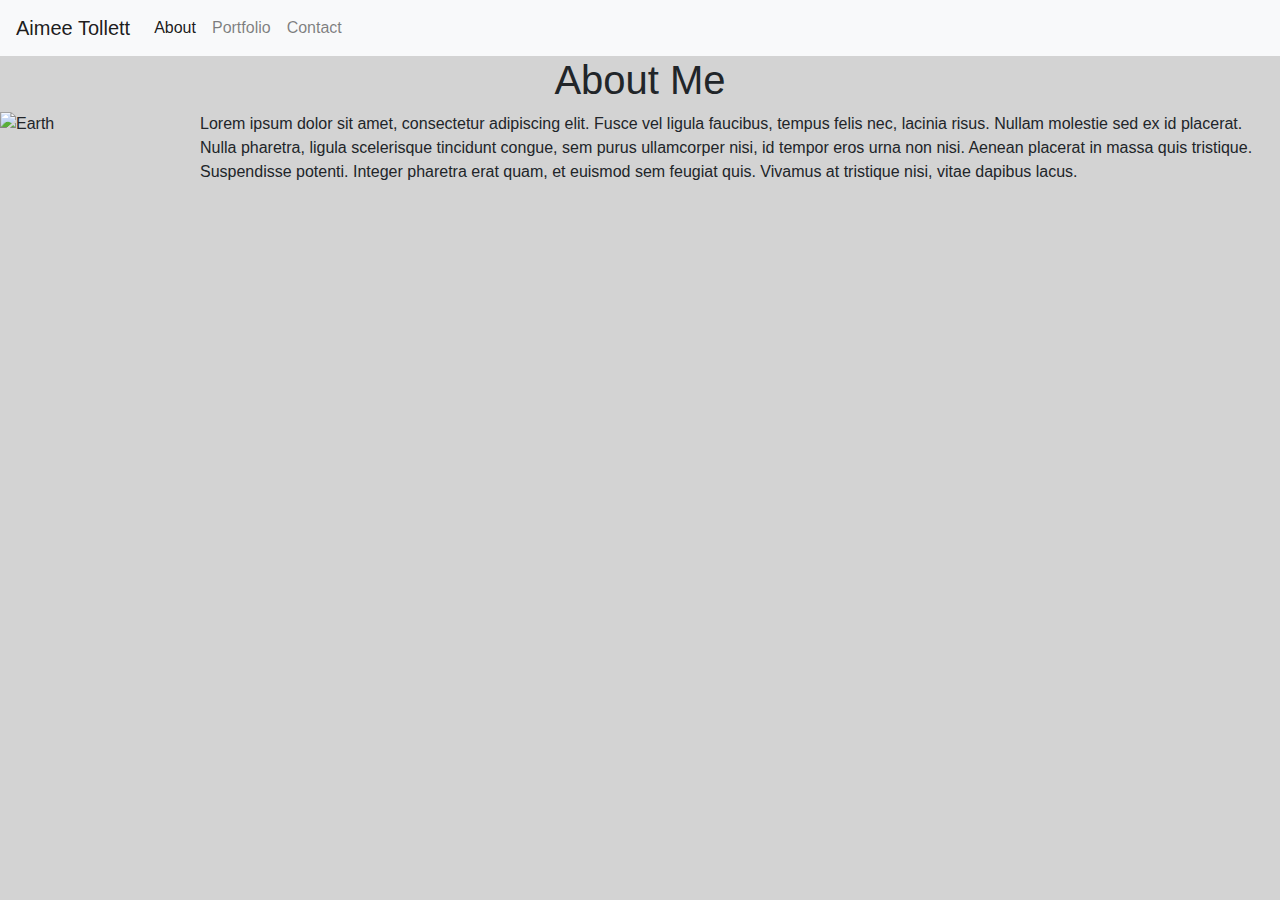
==== index.html @ 26dbdad2 "added style css, added several pictures" ====
<!DOCTYPE html>
<html lang="en-us">

<head>
  <meta charset="UTF-8">
  <title>My Bio</title>
  <link rel="stylesheet" href="https://maxcdn.bootstrapcdn.com/bootstrap/4.0.0/css/bootstrap.min.css" integrity="sha384-Gn5384xqQ1aoWXA+058RXPxPg6fy4IWvTNh0E263XmFcJlSAwiGgFAW/dAiS6JXm" crossorigin="anonymous">
  <link rel="stylesheet" type="text/css" href="style.css">

</head>

<body>

    <nav class="navbar navbar-expand-lg navbar-light bg-light">
        <a class="navbar-brand" href="#">Aimee Tollett</a>
        <button class="navbar-toggler" type="button" data-toggle="collapse" data-target="#navbarNavAltMarkup" aria-controls="navbarNavAltMarkup" aria-expanded="false" aria-label="Toggle navigation">
          <span class="navbar-toggler-icon"></span>
        </button>
        <div class="collapse navbar-collapse" id="navbarNavAltMarkup">
          <div class="navbar-nav">
            <a class="nav-item nav-link active" href="index.html">About <span class="sr-only">(current)</span></a>
            <a class="nav-item nav-link" href="portfolio.html">Portfolio</a>
            <a class="nav-item nav-link" href="contact.html">Contact</a>
          </div>
        </div>
      </nav>

      <h1>About Me</h1>


      <img class="float-sm-left" src="Assets/Earth.jpg" width="200" height="200" alt="Earth">

      <p>  
        Lorem ipsum dolor sit amet, consectetur adipiscing elit. Fusce vel ligula faucibus, tempus felis nec, lacinia risus. Nullam molestie sed ex id placerat. Nulla pharetra, ligula scelerisque tincidunt congue, sem purus ullamcorper nisi, id tempor eros urna non nisi. Aenean placerat in massa quis tristique. Suspendisse potenti. Integer pharetra erat quam, et euismod sem feugiat quis. Vivamus at tristique nisi, vitae dapibus lacus.
      </p>

     


        <div class="container">

            <div class="row">
    
                <div class="col-md-3"></div>

                <div class="col-md-6">


                </div>
                
                <div class="col-md-3"></div>

      
            <!-- <div class="card" style="width: 18rem;">
                <img class="card-img-top" src="star.jpg" alt="Card image cap">
                <div class="card-body">
                  <p class="card-text">Some quick example text to build on the card title and make up the bulk of the card's content.</p>
                </div>
              </div> -->

            </div>
        </div>
  

  

</body>

<script src="https://code.jquery.com/jquery-3.2.1.slim.min.js" integrity="sha384-KJ3o2DKtIkvYIK3UENzmM7KCkRr/rE9/Qpg6aAZGJwFDMVNA/GpGFF93hXpG5KkN" crossorigin="anonymous"></script>
<script src="https://cdnjs.cloudflare.com/ajax/libs/popper.js/1.12.9/umd/popper.min.js" integrity="sha384-ApNbgh9B+Y1QKtv3Rn7W3mgPxhU9K/ScQsAP7hUibX39j7fakFPskvXusvfa0b4Q" crossorigin="anonymous"></script>
<script src="https://maxcdn.bootstrapcdn.com/bootstrap/4.0.0/js/bootstrap.min.js" integrity="sha384-JZR6Spejh4U02d8jOt6vLEHfe/JQGiRRSQQxSfFWpi1MquVdAyjUar5+76PVCmYl" crossorigin="anonymous"></script>

</html>
---- style.css ----
body {
    background-color: lightgray;
}

h1 {
    text-align: center;
}
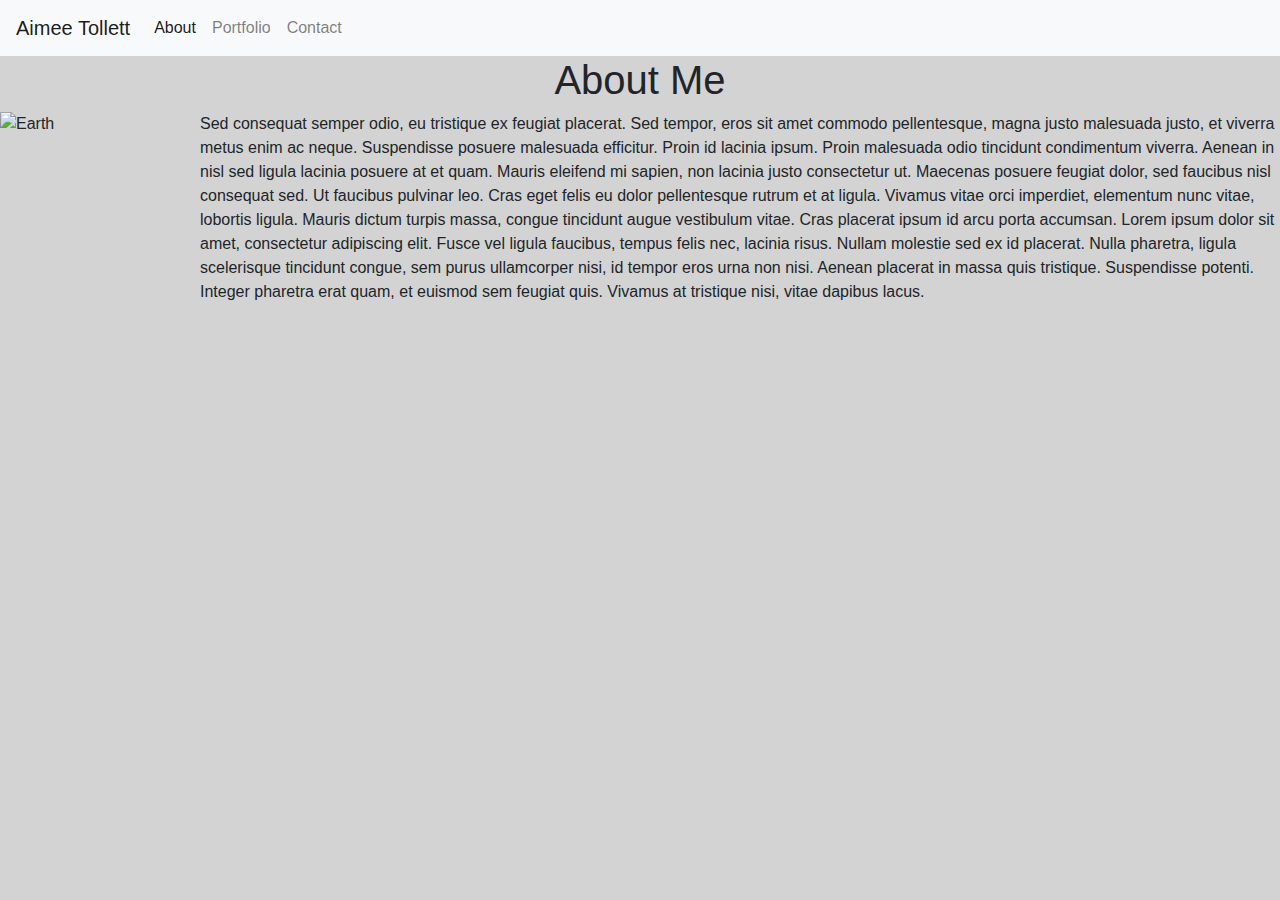
==== commit 35aa6b7c: "updates" ====
--- a/index.html
+++ b/index.html
@@ -6,11 +6,12 @@
   <title>My Bio</title>
   <link rel="stylesheet" href="https://maxcdn.bootstrapcdn.com/bootstrap/4.0.0/css/bootstrap.min.css" integrity="sha384-Gn5384xqQ1aoWXA+058RXPxPg6fy4IWvTNh0E263XmFcJlSAwiGgFAW/dAiS6JXm" crossorigin="anonymous">
   <link rel="stylesheet" type="text/css" href="style.css">
-
+  <meta name="viewport" content="width=device-width, initial-scale=1">
 </head>
 
 <body>
 
+  <!-- implements navbar with About, Portfolio and Contact -->
     <nav class="navbar navbar-expand-lg navbar-light bg-light">
         <a class="navbar-brand" href="#">Aimee Tollett</a>
         <button class="navbar-toggler" type="button" data-toggle="collapse" data-target="#navbarNavAltMarkup" aria-controls="navbarNavAltMarkup" aria-expanded="false" aria-label="Toggle navigation">
@@ -27,17 +28,17 @@
 
       <h1>About Me</h1>
 
-
+      <!-- floats an image to the left to allow text to wrap around the picture -->
       <img class="float-sm-left" src="Assets/Earth.jpg" width="200" height="200" alt="Earth">
 
       <p>  
-        Lorem ipsum dolor sit amet, consectetur adipiscing elit. Fusce vel ligula faucibus, tempus felis nec, lacinia risus. Nullam molestie sed ex id placerat. Nulla pharetra, ligula scelerisque tincidunt congue, sem purus ullamcorper nisi, id tempor eros urna non nisi. Aenean placerat in massa quis tristique. Suspendisse potenti. Integer pharetra erat quam, et euismod sem feugiat quis. Vivamus at tristique nisi, vitae dapibus lacus.
+        Sed consequat semper odio, eu tristique ex feugiat placerat. Sed tempor, eros sit amet commodo pellentesque, magna justo malesuada justo, et viverra metus enim ac neque. Suspendisse posuere malesuada efficitur. Proin id lacinia ipsum. Proin malesuada odio tincidunt condimentum viverra. Aenean in nisl sed ligula lacinia posuere at et quam. Mauris eleifend mi sapien, non lacinia justo consectetur ut. Maecenas posuere feugiat dolor, sed faucibus nisl consequat sed. Ut faucibus pulvinar leo. Cras eget felis eu dolor pellentesque rutrum et at ligula. Vivamus vitae orci imperdiet, elementum nunc vitae, lobortis ligula. Mauris dictum turpis massa, congue tincidunt augue vestibulum vitae. Cras placerat ipsum id arcu porta accumsan. Lorem ipsum dolor sit amet, consectetur adipiscing elit. Fusce vel ligula faucibus, tempus felis nec, lacinia risus. Nullam molestie sed ex id placerat. Nulla pharetra, ligula scelerisque tincidunt congue, sem purus ullamcorper nisi, id tempor eros urna non nisi. Aenean placerat in massa quis tristique. Suspendisse potenti. Integer pharetra erat quam, et euismod sem feugiat quis. Vivamus at tristique nisi, vitae dapibus lacus.
       </p>
 
      
 
 
-        <div class="container">
+        <!-- <div class="container">
 
             <div class="row">
     
@@ -48,7 +49,7 @@
 
                 </div>
                 
-                <div class="col-md-3"></div>
+                <div class="col-md-3"></div> -->
 
       
             <!-- <div class="card" style="width: 18rem;">
@@ -58,8 +59,8 @@
                 </div>
               </div> -->
 
-            </div>
-        </div>
+            <!-- </div>
+        </div> -->
   
 
   
--- a/style.css
+++ b/style.css
@@ -4,4 +4,46 @@
 
 h1 {
     text-align: center;
-}+}
+
+.margins {
+    margin-bottom: 40px;
+    margin-left: 20px;
+    margin-right: 20px;
+
+    padding-left: 20px;
+    padding-right: 20px;
+}
+
+.center {
+    text-align: center;
+}
+
+
+ @media (max-width: 988px) {
+    .img-responsive {
+
+        width: 300px;
+        /* margin-left: 20px;
+        margin-right: 20px;
+
+        padding-left: 20px;
+        padding-right: 20px; */
+    }
+}
+
+/*
+@media (max-width: 376px) {
+    .img-responsive{
+        width: 220px;
+        height:50px;
+        padding-left: 20px;
+    }
+}
+@media (max-width: 286px) {
+    .img-responsive{
+        width: 180px;
+        height:50px;
+        padding-left: 5px;
+     }
+} */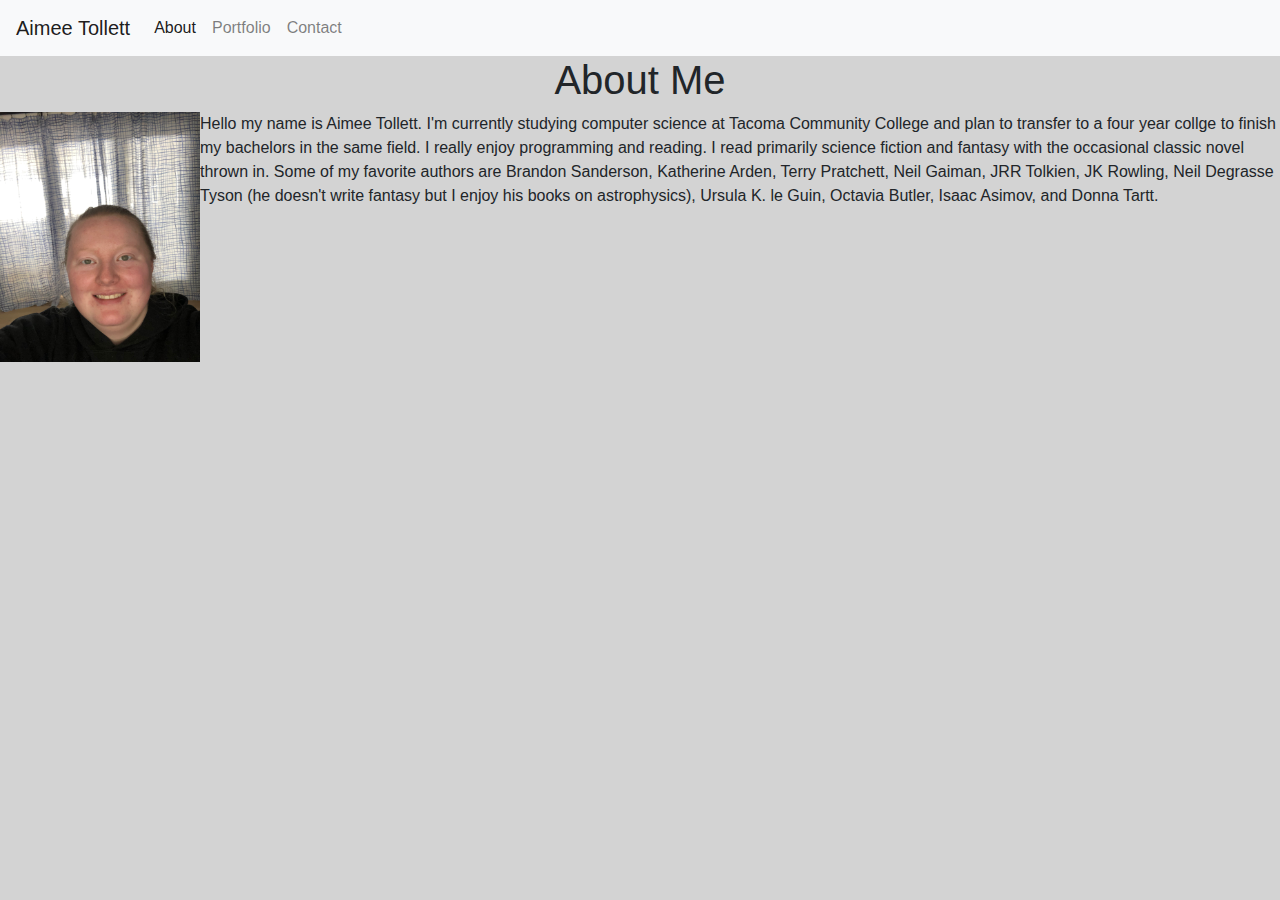
==== commit 739ee049: "updates" ====
--- a/index.html
+++ b/index.html
@@ -29,40 +29,20 @@
       <h1>About Me</h1>
 
       <!-- floats an image to the left to allow text to wrap around the picture -->
-      <img class="float-sm-left" src="Assets/Earth.jpg" width="200" height="200" alt="Earth">
+      <img class="float-sm-left" src="Assets/me.jpg" width="200" height="250" alt="Earth">
 
       <p>  
-        Sed consequat semper odio, eu tristique ex feugiat placerat. Sed tempor, eros sit amet commodo pellentesque, magna justo malesuada justo, et viverra metus enim ac neque. Suspendisse posuere malesuada efficitur. Proin id lacinia ipsum. Proin malesuada odio tincidunt condimentum viverra. Aenean in nisl sed ligula lacinia posuere at et quam. Mauris eleifend mi sapien, non lacinia justo consectetur ut. Maecenas posuere feugiat dolor, sed faucibus nisl consequat sed. Ut faucibus pulvinar leo. Cras eget felis eu dolor pellentesque rutrum et at ligula. Vivamus vitae orci imperdiet, elementum nunc vitae, lobortis ligula. Mauris dictum turpis massa, congue tincidunt augue vestibulum vitae. Cras placerat ipsum id arcu porta accumsan. Lorem ipsum dolor sit amet, consectetur adipiscing elit. Fusce vel ligula faucibus, tempus felis nec, lacinia risus. Nullam molestie sed ex id placerat. Nulla pharetra, ligula scelerisque tincidunt congue, sem purus ullamcorper nisi, id tempor eros urna non nisi. Aenean placerat in massa quis tristique. Suspendisse potenti. Integer pharetra erat quam, et euismod sem feugiat quis. Vivamus at tristique nisi, vitae dapibus lacus.
+        Hello my name is Aimee Tollett. I'm currently studying computer science at Tacoma Community College and plan to transfer to a four year collge to finish my bachelors in the same field. I really enjoy programming and reading. I read primarily science fiction and fantasy with the occasional classic novel thrown in. Some of my favorite authors are Brandon Sanderson, Katherine Arden, Terry Pratchett, Neil Gaiman, JRR Tolkien, JK Rowling, Neil Degrasse Tyson (he doesn't write fantasy but I enjoy his books on astrophysics), Ursula K. le Guin, Octavia Butler, Isaac Asimov, and Donna Tartt.  
       </p>
 
      
 
 
-        <!-- <div class="container">
-
-            <div class="row">
-    
-                <div class="col-md-3"></div>
-
-                <div class="col-md-6">
+        
+<footer>
 
 
-                </div>
-                
-                <div class="col-md-3"></div> -->
-
-      
-            <!-- <div class="card" style="width: 18rem;">
-                <img class="card-img-top" src="star.jpg" alt="Card image cap">
-                <div class="card-body">
-                  <p class="card-text">Some quick example text to build on the card title and make up the bulk of the card's content.</p>
-                </div>
-              </div> -->
-
-            <!-- </div>
-        </div> -->
-  
-
+</footer>
   
 
 </body>
--- a/style.css
+++ b/style.css
@@ -2,48 +2,14 @@
     background-color: lightgray;
 }
 
-h1 {
+h1, h2 {
     text-align: center;
 }
 
 .margins {
     margin-bottom: 40px;
-    margin-left: 20px;
-    margin-right: 20px;
-
-    padding-left: 20px;
-    padding-right: 20px;
 }
 
 .center {
     text-align: center;
 }
-
-
- @media (max-width: 988px) {
-    .img-responsive {
-
-        width: 300px;
-        /* margin-left: 20px;
-        margin-right: 20px;
-
-        padding-left: 20px;
-        padding-right: 20px; */
-    }
-}
-
-/*
-@media (max-width: 376px) {
-    .img-responsive{
-        width: 220px;
-        height:50px;
-        padding-left: 20px;
-    }
-}
-@media (max-width: 286px) {
-    .img-responsive{
-        width: 180px;
-        height:50px;
-        padding-left: 5px;
-     }
-} */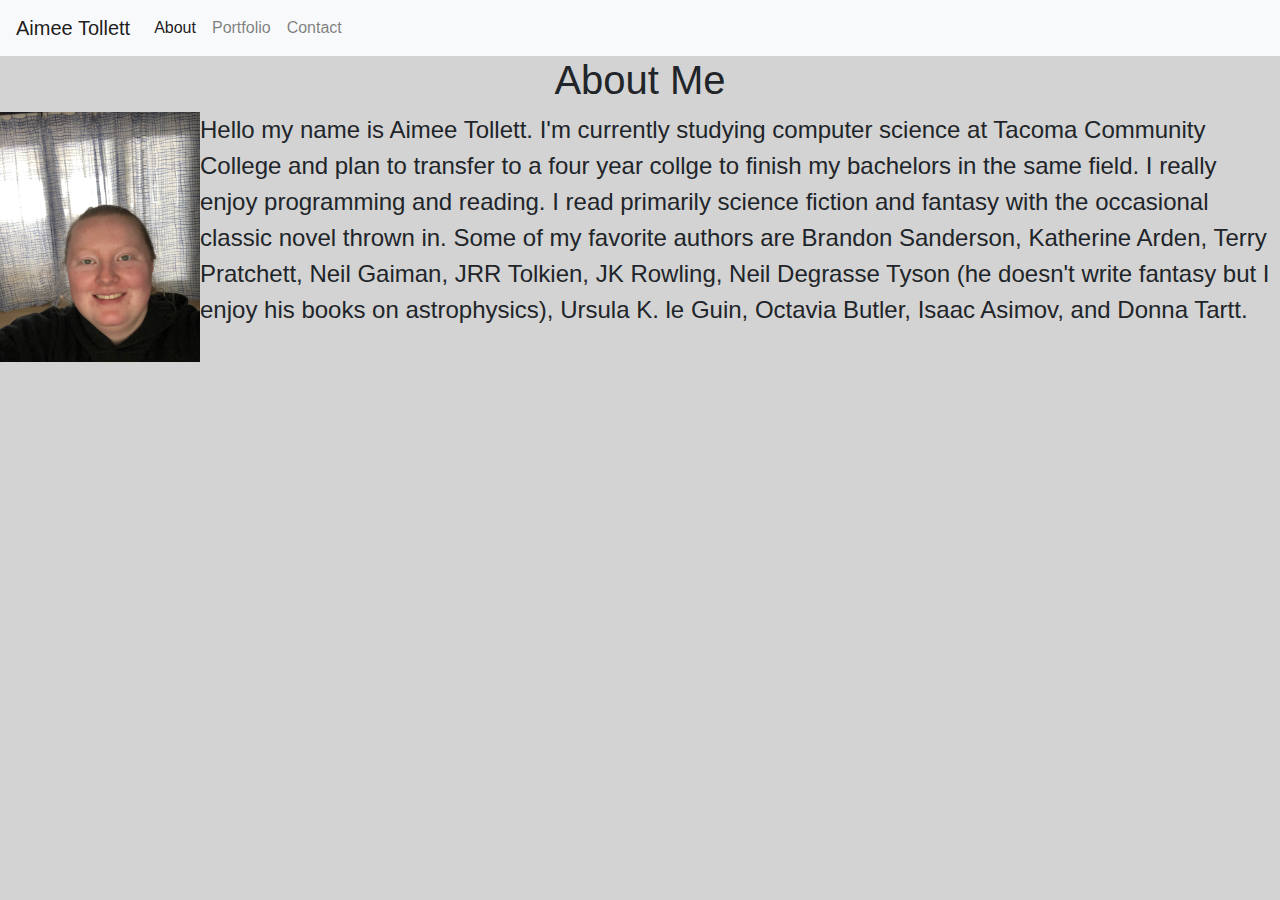
==== commit 46aabc98: "fixed spacing and increased font size in index" ====
--- a/index.html
+++ b/index.html
@@ -34,17 +34,6 @@
       <p>  
         Hello my name is Aimee Tollett. I'm currently studying computer science at Tacoma Community College and plan to transfer to a four year collge to finish my bachelors in the same field. I really enjoy programming and reading. I read primarily science fiction and fantasy with the occasional classic novel thrown in. Some of my favorite authors are Brandon Sanderson, Katherine Arden, Terry Pratchett, Neil Gaiman, JRR Tolkien, JK Rowling, Neil Degrasse Tyson (he doesn't write fantasy but I enjoy his books on astrophysics), Ursula K. le Guin, Octavia Butler, Isaac Asimov, and Donna Tartt.  
       </p>
-
-     
-
-
-        
-<footer>
-
-
-</footer>
-  
-
 </body>
 
 <script src="https://code.jquery.com/jquery-3.2.1.slim.min.js" integrity="sha384-KJ3o2DKtIkvYIK3UENzmM7KCkRr/rE9/Qpg6aAZGJwFDMVNA/GpGFF93hXpG5KkN" crossorigin="anonymous"></script>
--- a/style.css
+++ b/style.css
@@ -13,3 +13,7 @@
 .center {
     text-align: center;
 }
+
+p {
+    font-size: x-large;
+}
